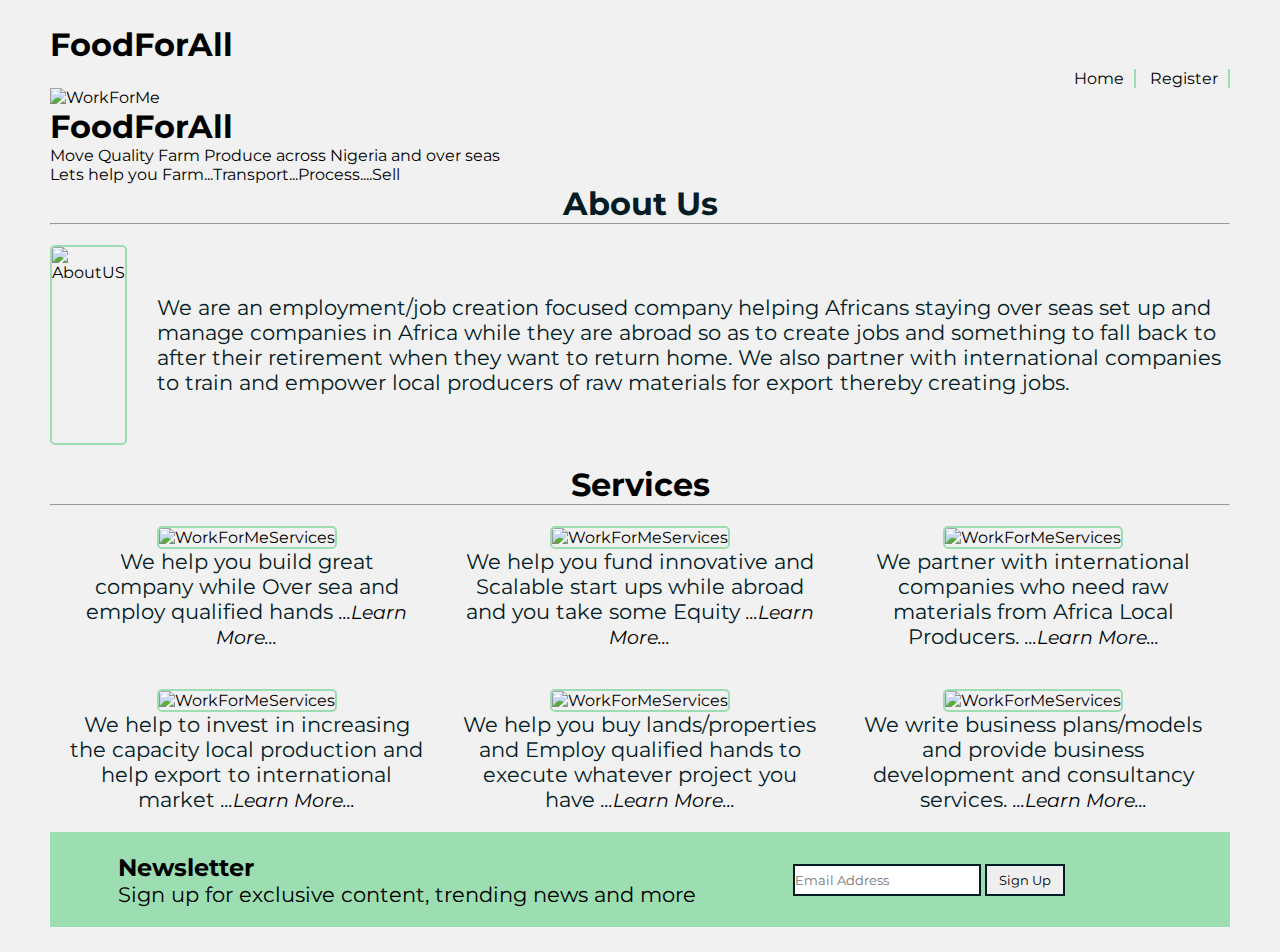
==== index.html @ a6798e85 "Add files via upload" ====
<!DOCTYPE html>
<html lang="en">
<head>
    <meta charset="UTF-8">
    <meta name="viewport" content="width=device-width, initial-scale=1.0">
    <meta http-equiv="X-UA-Compatible" content="ie=edge">
    <title>WorkForMe | Homepage</title>
    <link rel="stylesheet" href="./FoodForAll.css">
    <link rel='stylesheet' href='https://stackpath.bootstrapcdn.com/font-awesome/4.7.0/css/font-awesome.min.css'>
</head>
<body>
    <nav class="WorkForMe-Navbar">
        <div class="WorkForMe-Navbar-Wrapper">
            <div class="workforMe-Logo">
                <h1>FoodForAll</h1>
            </div>
            <div class="navbar-link">
                <ul>
                    <li><a href="./index.html">Home</a></li>
                    <li><a href="./RegistrationPage.html">Register</a></li>
                </ul>
            </div>
            <div class="clearfix"></div>
        </div>
    </nav>
    <div class="workforme-header">
        <div class="workforme-header-image">
            <img src="./img/gallery.jpg" alt="WorkForMe">
        </div>
        <div class="workforme-headertext">
            <h1 class="workforme-headertext-main">FoodForAll</h1>
            <p class="workforme-headertext-one">Move Quality Farm Produce across Nigeria and over seas</p>
            <p class="workforme-headertext-two">Lets help you Farm...Transport...Process....Sell</p>
        </div>
    </div>
    <div class="aboutus">
        <h1>About Us</h1>
        <hr>
        <div class="aboutus-container">
            <div class="aboutus-wrapper">
                <img src="./img/aboutus.jpg" alt="AboutUS">
                <p>We are an employment/job creation focused company helping Africans staying over seas set up and manage companies in Africa while they are abroad so as to create jobs and something to fall back to after their retirement when they want to return home. We also partner with international companies to train and empower local producers of raw materials for export thereby creating jobs.</p>
            </div>
        </div>
    </div>
    <div class="services">
        <h1>Services</h1>
        <hr>
        <div class="services-container">
           <div class="services-wrapper">
                <div class="service-container">
                    <div class="service-wrapper">
                        <img src="./img/services-start.jpg" alt="WorkForMeServices">
                        <p>
                            We help you build great company while Over sea and employ qualified hands
                            <a href="./RegistrationPage.html">...Learn More...</a>
                        </p>
                    </div>
                </div>
                <div class="service-container">
                    <div class="service-wrapper">
                        <img src="./img/services-build.jpg" alt="WorkForMeServices">
                        <p>
                            We help you fund innovative and Scalable start ups while abroad and you take some Equity
                            <a href="./RegistrationPage.html">...Learn More...</a>
                        </p>
                    </div>
                </div>
                <div class="service-container">
                    <div class="service-wrapper">
                        <img src="./img/services-farm.jpg" alt="WorkForMeServices">
                        <p>
                            We partner with international companies who need raw materials from Africa Local Producers.
                            <a href="./RegistrationPage.html">...Learn More...</a>
                        </p>
                    </div>
                </div>
                <div class="service-container">
                    <div class="service-wrapper">
                        <img src="./img/services-local.jpg" alt="WorkForMeServices">
                        <p>
                            We help to invest in increasing the capacity local production and help export to international market
                            <a href="./RegistrationPage.html">...Learn More...</a>
                        </p>
                    </div>
                </div>
                <div class="service-container">
                    <div class="service-wrapper">
                        <img src="./img/services-partner.jpg" alt="WorkForMeServices">
                        <p>
                            We help you buy lands/properties and Employ qualified hands to execute whatever project you have
                            <a href="./RegistrationPage.html">...Learn More...</a>
                        </p>
                    </div>
                </div>
                <div class="service-container">
                    <div class="service-wrapper">
                        <img src="./img/services-review.jpg" alt="WorkForMeServices">
                        <p>
                            We write business plans/models and provide business development and consultancy services.
                            <a href="./RegistrationPage.html">...Learn More...</a>
                        </p>
                    </div>
                </div>
           </div>
        </div>
    </div>
    <div class="newsletter-cat">
        <div class="newsletter-wrap">
            <div class="newsletter-left">
                <h3 class="newsletter-header">Newsletter</h3>
                <p class="newsletter-cont">Sign up for exclusive content, trending news and more</p>
            </div>
            <div class="newsletter-right">
                <input type="email" placeholder="Email Address" class="newsletter-input">
                <button id="newsletterButton">Sign Up</button>
            </div>
        <div class="clearfix"></div>
    </div>
</body>
</html>
---- FoodForAll.css ----
@import url(https://fonts.googleapis.com/css?family=Montserrat);
:root {
    --primaryColor : rgba(66, 202, 111, 0.486);
}
* {
    padding: 0px;
    margin: 0px;
    box-sizing: border-box;
    font-family: Montserrat;
}
body {
    background-color: rgb(241, 241, 241);
    padding: 25px 50px;
}
a {
    text-decoration: none;
    color: black;
}
a:hover {
    text-decoration: underline;
    color: var(--primaryColor)
}
nav {
    position: sticky;
}
li {
    list-style: None;
    display: inline;
}
.FarmForAll-Navbar {
    background-color: white;
}
.FarmForAll-Navbar-Wrapper {
    padding: 10px 30px;
}
.FarmForAll-Logo {
    display: inline;
    color: var(--primaryColor);
}
.FarmForAll-Logo h1 {
    display: inline;
}
.navbar-link {
    float: right;
    padding-top: 5px;
}  
.navbar-link li {
    margin:0px auto;
    padding: 0px 10px;
    border-right: 2px solid var(--primaryColor);
} 
.clearfix {
    clear: both;
}
.FarmForAll-header {
    margin: 20px auto;
    position: relative;
}
.FarmForAll-header img:hover {
    border: 2px solid var(--primaryColor);
    transition: all 0.5s ease-in-out;
}
.FarmForAll-header img {
    width: 100%;
    height: 500px;
    display: block;
}
.FarmForAll-headertext {
    display: inline;
    position: absolute;
    top: 200px;
    left: 50px;
}
.FarmForAll-headertext:hover {
    color: rgb(4, 28, 37);
    transition: all 1s ease-in-out;
}
.FarmForAll-headertext h1 {
    font-size: 3em;
    font-weight: bolder;
}
.FarmForAll-headertext .FarmForAll-headertext-one {
    font-weight: bold;
    font-size: 1.3em;
}
.FarmForAll-headertext .FarmForAll-headertext-two  {
    font-style: italic;
}

/* Landing Page About US section */
.aboutus  h1 {
    text-align: center;
    color: rgb(4, 28, 37);
}
.aboutus-container {
    margin: 20px auto;
}
.aboutus-wrapper {
    padding: 20px auto;
    display: flex;
    justify-items: center;
    align-items: center;
}
.aboutus-wrapper img {
    width: 250px;
    height: 200px;
    border: 2px solid var(--primaryColor);
    border-radius: 5px;
}
.aboutus-wrapper p {
   margin-left: 30px;
   font-size: 1.3em;
   color:  rgb(4, 28, 37);
}

/* Service Wrapper */
.services h1 {
    text-align: center;
}
.services-wrapper {
    padding: 20px auto;
    display: grid;
    grid-template-columns: 1fr 1fr 1fr;
    justify-items: center;
    align-items: center;
}
.service-wrapper img {
    width: 250px;
    height: 200px;
    border: 2px solid var(--primaryColor);
    border-radius: 5px;
}
.service-container {
    margin: 20px;
    box-sizing: border-box;
    text-align: center;
}
.service-wrapper p {
   
   font-size: 1.3em;
   color:  rgb(4, 28, 37);
}
.service-wrapper a {
    font-style: italic;
    font-size: 0.9em;
}
.newsletter-cat {
    background: var(--primaryColor);
}
.newsletter-wrap {
    display: flex;
    align-items: center;
    justify-content: space-around;
    padding: 20px;
}
.newsletter-left {
    font-size: 1.3em;
}
.newsletter-right input {
    height: 2.4em;
    caret-color: rgb(4, 28, 37);
    border: 2px solid rgb(4, 28, 37);
}
.newsletter-right button {
    height: 2.4em;
    width: 6em;
    border: 2px solid rgb(4, 28, 37);
}
.newsletter-right button:hover {
    color: white;
    background-color: var(--primaryColor);
}
/* media queries */
@media (max-width: 768px) {
    .aboutus-wrapper {
        display: block;
        margin: 0px;
        text-align: center;
    }
    .aboutus-wrapper p {
        margin-top: 20px;
        margin-left: 0px;
        text-align: center;
    }
    .services-wrapper {
        display: block;
        margin: 0px;
        text-align: center;
    }
    .services-wrapper p {
        margin-top: 20px;
        margin-left: 0px;
        text-align: center;
    }
    .newsletter-wrap {
        display: block;
    }
    body {
        box-sizing: border-box;
        padding: 25px 0px;
    }
}
/* Registrtion Page starts here */
.signup-page-cont {
    width: 350px;
    border: 2px solid var(--primaryColor);
    box-sizing: border-box;
    border-radius: 5px;
    text-align: center;
    padding: 20px;
    margin: 20px auto;
}
.signup-page-wrapper label {
    font-size: 1.3em;
    display: block;
}
.signup-page-wrapper input, select {
    height: 2.5em;
    background: none;
    border: 2px solid rgb(4, 28, 37);
    outline: none;

}
.signup-page-wrapper button {
    height: 2.4em;
    width: 6em;
    border: 2px solid rgb(4, 28, 37);
}
.signup-page-wrapper button:hover {
    color: white;
    background-color: var(--primaryColor);
}
.signup-page-wrapper div {
    margin-top: 20px;
}
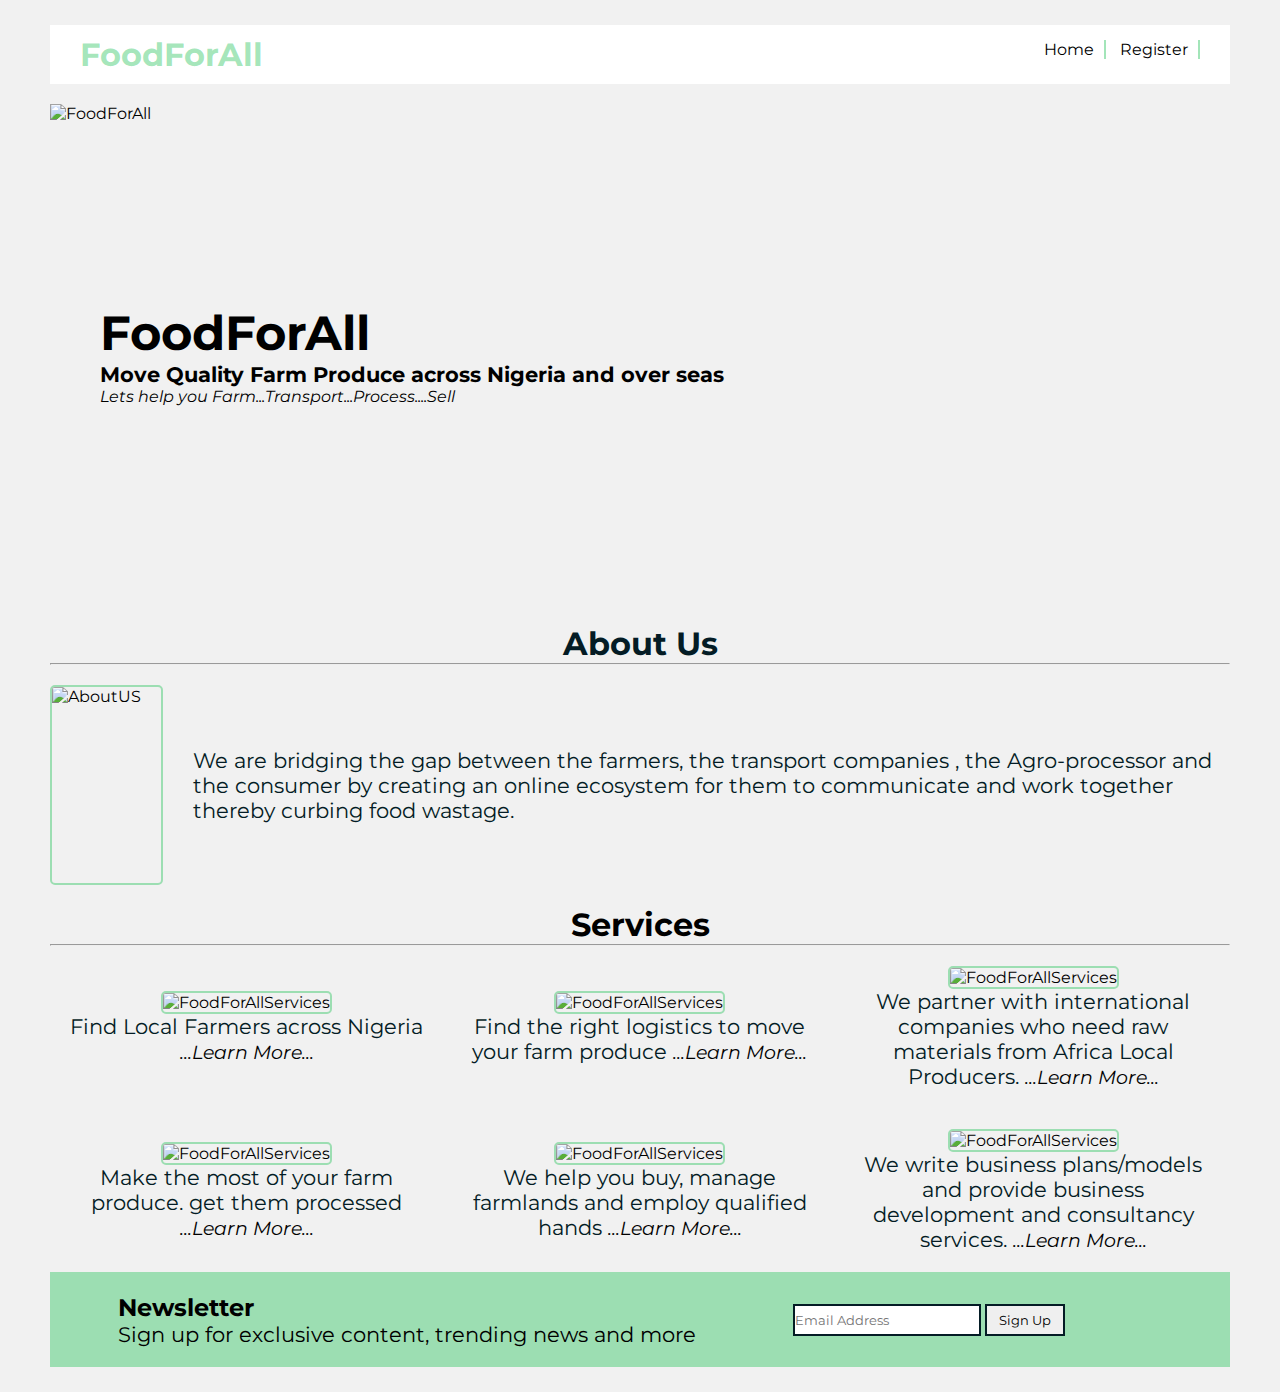
==== commit 7f5ee2d0: "Add files via upload" ====
--- a/index.html
+++ b/index.html
@@ -4,14 +4,14 @@
     <meta charset="UTF-8">
     <meta name="viewport" content="width=device-width, initial-scale=1.0">
     <meta http-equiv="X-UA-Compatible" content="ie=edge">
-    <title>WorkForMe | Homepage</title>
+    <title>FoodForAll | Homepage</title>
     <link rel="stylesheet" href="./FoodForAll.css">
     <link rel='stylesheet' href='https://stackpath.bootstrapcdn.com/font-awesome/4.7.0/css/font-awesome.min.css'>
 </head>
 <body>
-    <nav class="WorkForMe-Navbar">
-        <div class="WorkForMe-Navbar-Wrapper">
-            <div class="workforMe-Logo">
+    <nav class="FoodForAll-Navbar">
+        <div class="FoodForAll-Navbar-Wrapper">
+            <div class="FoodForAll-Logo">
                 <h1>FoodForAll</h1>
             </div>
             <div class="navbar-link">
@@ -23,14 +23,14 @@
             <div class="clearfix"></div>
         </div>
     </nav>
-    <div class="workforme-header">
-        <div class="workforme-header-image">
-            <img src="./img/gallery.jpg" alt="WorkForMe">
+    <div class="FoodForAll-header">
+        <div class="FoodForAll-header-image">
+            <img src="./img/gallery.jpg" alt="FoodForAll">
         </div>
-        <div class="workforme-headertext">
-            <h1 class="workforme-headertext-main">FoodForAll</h1>
-            <p class="workforme-headertext-one">Move Quality Farm Produce across Nigeria and over seas</p>
-            <p class="workforme-headertext-two">Lets help you Farm...Transport...Process....Sell</p>
+        <div class="FoodForAll-headertext">
+            <h1 class="FoodForAll-headertext-main">FoodForAll</h1>
+            <p class="FoodForAll-headertext-one">Move Quality Farm Produce across Nigeria and over seas</p>
+            <p class="FoodForAll-headertext-two">Lets help you Farm...Transport...Process....Sell</p>
         </div>
     </div>
     <div class="aboutus">
@@ -39,7 +39,9 @@
         <div class="aboutus-container">
             <div class="aboutus-wrapper">
                 <img src="./img/aboutus.jpg" alt="AboutUS">
-                <p>We are an employment/job creation focused company helping Africans staying over seas set up and manage companies in Africa while they are abroad so as to create jobs and something to fall back to after their retirement when they want to return home. We also partner with international companies to train and empower local producers of raw materials for export thereby creating jobs.</p>
+                <p>We are bridging the gap between the farmers, the transport companies , the Agro-processor and the consumer by 
+                    creating an online ecosystem for 
+                    them to communicate and work together thereby curbing food wastage.</p>
             </div>
         </div>
     </div>
@@ -50,25 +52,25 @@
            <div class="services-wrapper">
                 <div class="service-container">
                     <div class="service-wrapper">
-                        <img src="./img/services-start.jpg" alt="WorkForMeServices">
+                        <img src="./img/Farmer.jpg" alt="FoodForAllServices">
                         <p>
-                            We help you build great company while Over sea and employ qualified hands
+                            Find Local Farmers across Nigeria
                             <a href="./RegistrationPage.html">...Learn More...</a>
                         </p>
                     </div>
                 </div>
                 <div class="service-container">
                     <div class="service-wrapper">
-                        <img src="./img/services-build.jpg" alt="WorkForMeServices">
+                        <img src="./img/Transport.jpg" alt="FoodForAllServices">
                         <p>
-                            We help you fund innovative and Scalable start ups while abroad and you take some Equity
+                            Find the right logistics to move your farm produce
                             <a href="./RegistrationPage.html">...Learn More...</a>
                         </p>
                     </div>
                 </div>
                 <div class="service-container">
                     <div class="service-wrapper">
-                        <img src="./img/services-farm.jpg" alt="WorkForMeServices">
+                        <img src="./img/services-farm.jpg" alt="FoodForAllServices">
                         <p>
                             We partner with international companies who need raw materials from Africa Local Producers.
                             <a href="./RegistrationPage.html">...Learn More...</a>
@@ -77,25 +79,25 @@
                 </div>
                 <div class="service-container">
                     <div class="service-wrapper">
-                        <img src="./img/services-local.jpg" alt="WorkForMeServices">
+                        <img src="./img/Processor.jpg" alt="FoodForAllServices">
                         <p>
-                            We help to invest in increasing the capacity local production and help export to international market
+                            Make the most of your farm produce. get them processed
                             <a href="./RegistrationPage.html">...Learn More...</a>
                         </p>
                     </div>
                 </div>
                 <div class="service-container">
                     <div class="service-wrapper">
-                        <img src="./img/services-partner.jpg" alt="WorkForMeServices">
+                        <img src="./img/services-partner.jpg" alt="FoodForAllServices">
                         <p>
-                            We help you buy lands/properties and Employ qualified hands to execute whatever project you have
+                            We help you buy, manage farmlands and employ qualified hands
                             <a href="./RegistrationPage.html">...Learn More...</a>
                         </p>
                     </div>
                 </div>
                 <div class="service-container">
                     <div class="service-wrapper">
-                        <img src="./img/services-review.jpg" alt="WorkForMeServices">
+                        <img src="./img/aboutus.jpg" alt="FoodForAllServices">
                         <p>
                             We write business plans/models and provide business development and consultancy services.
                             <a href="./RegistrationPage.html">...Learn More...</a>
--- a/FoodForAll.css
+++ b/FoodForAll.css
@@ -27,17 +27,17 @@
     list-style: None;
     display: inline;
 }
-.FarmForAll-Navbar {
+.FoodForAll-Navbar {
     background-color: white;
 }
-.FarmForAll-Navbar-Wrapper {
+.FoodForAll-Navbar-Wrapper {
     padding: 10px 30px;
 }
-.FarmForAll-Logo {
+.FoodForAll-Logo {
     display: inline;
     color: var(--primaryColor);
 }
-.FarmForAll-Logo h1 {
+.FoodForAll-Logo h1 {
     display: inline;
 }
 .navbar-link {
@@ -52,38 +52,38 @@
 .clearfix {
     clear: both;
 }
-.FarmForAll-header {
+.FoodForAll-header {
     margin: 20px auto;
     position: relative;
 }
-.FarmForAll-header img:hover {
+.FoodForAll-header img:hover {
     border: 2px solid var(--primaryColor);
     transition: all 0.5s ease-in-out;
 }
-.FarmForAll-header img {
+.FoodForAll-header img {
     width: 100%;
     height: 500px;
     display: block;
 }
-.FarmForAll-headertext {
+.FoodForAll-headertext {
     display: inline;
     position: absolute;
     top: 200px;
     left: 50px;
 }
-.FarmForAll-headertext:hover {
+.FoodForAll-headertext:hover {
     color: rgb(4, 28, 37);
     transition: all 1s ease-in-out;
 }
-.FarmForAll-headertext h1 {
+.FoodForAll-headertext h1 {
     font-size: 3em;
     font-weight: bolder;
 }
-.FarmForAll-headertext .FarmForAll-headertext-one {
+.FoodForAll-headertext .FoodForAll-headertext-one {
     font-weight: bold;
     font-size: 1.3em;
 }
-.FarmForAll-headertext .FarmForAll-headertext-two  {
+.FoodForAll-headertext .FoodForAll-headertext-two  {
     font-style: italic;
 }
 
